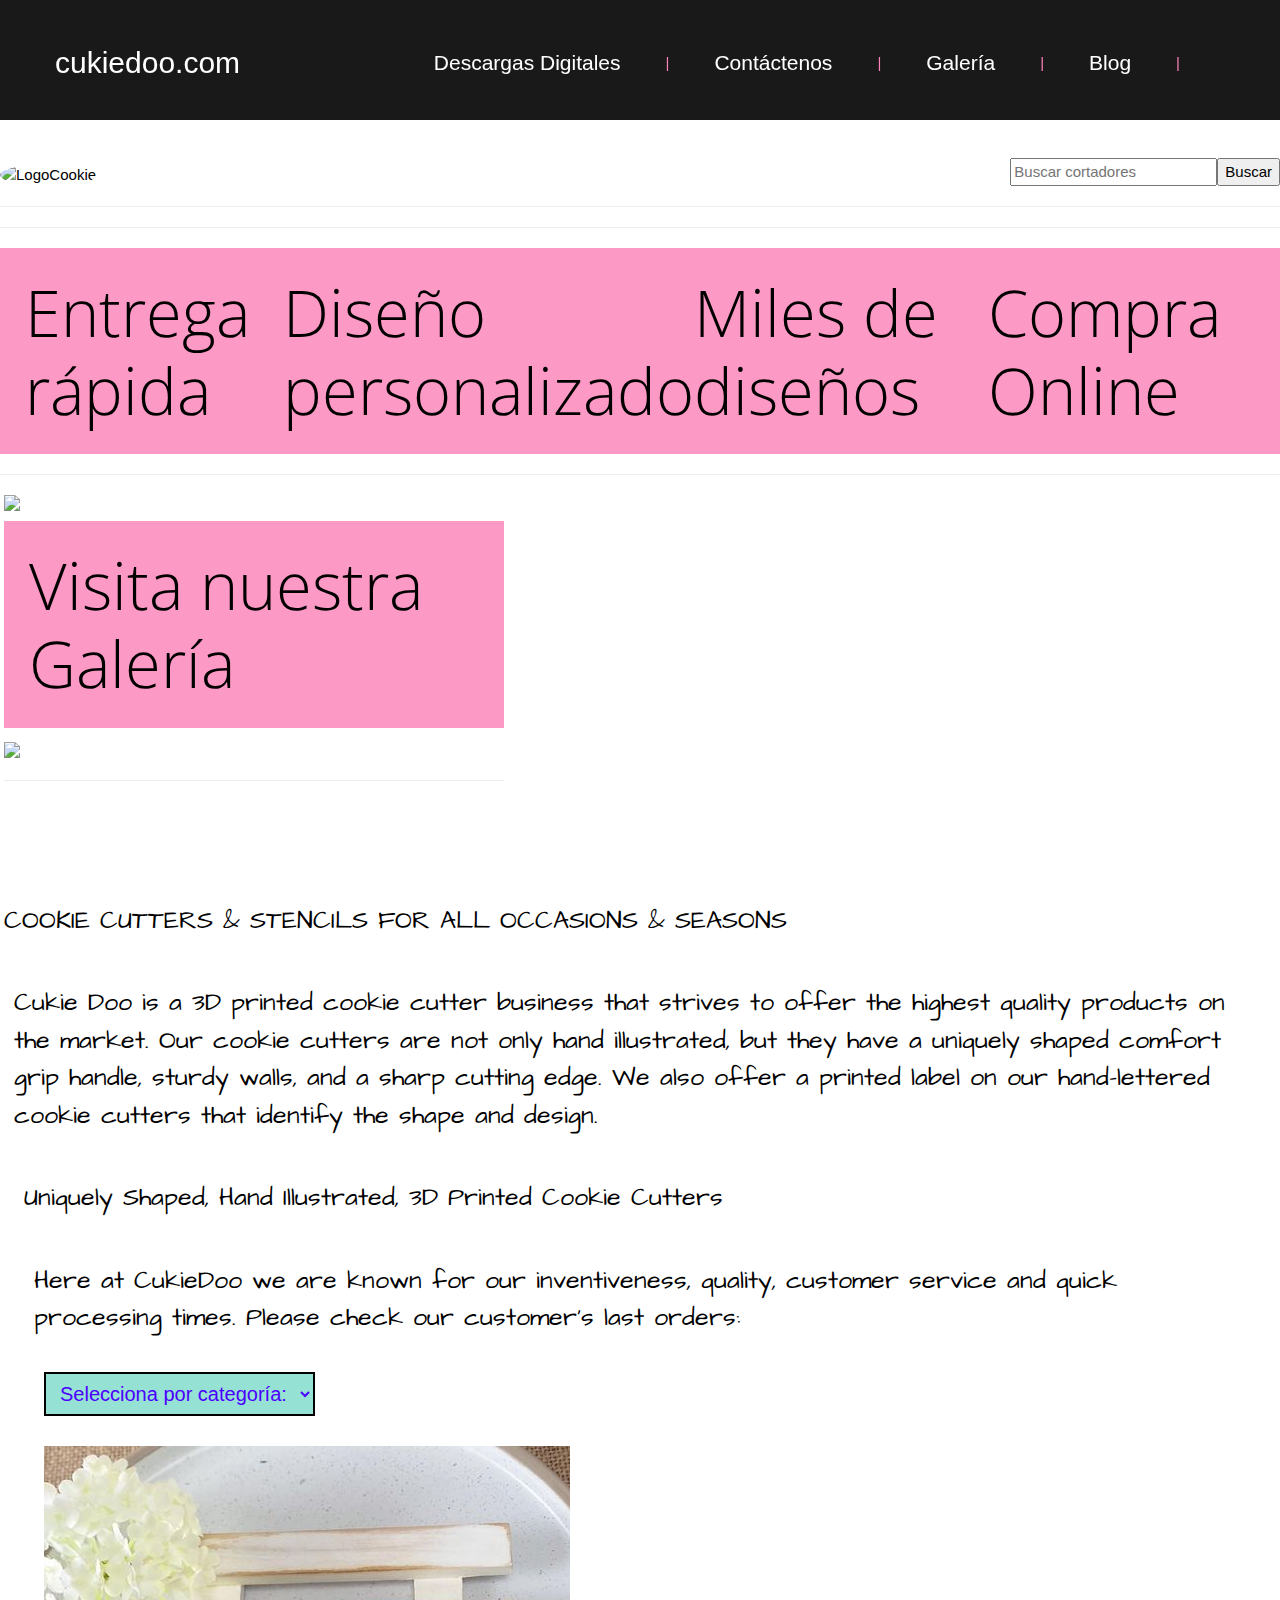
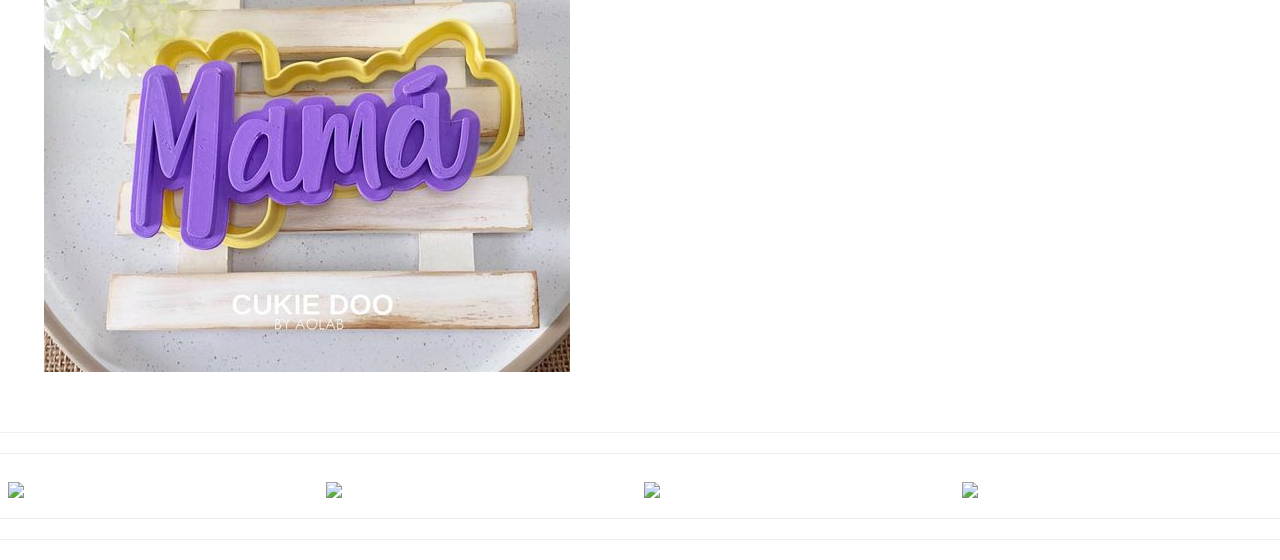
==== inicio.html @ 0d9d9d90 "Hello" ====
<!DOCTYPE html>
<html lang="en">
<head>
    <meta charset="UTF-8">
    <meta http-equiv="X-UA-Compatible" content="IE=edge">
    <meta name="viewport" content="width=device-width, initial-scale=1.0">
    <link rel="icon" href="img/CukieDoo.jpg">
    <link rel="stylesheet" href="css/home.css">
	<link href='https://fonts.googleapis.com/css?family=Lato:300,400,700' rel='stylesheet' type='text/css'> 

<link href="https://fonts.googleapis.com/css2?family=Open+Sans+Condensed:wght@300&display=swap" rel="stylesheet">

    <link href="https://cdn.jsdelivr.net/npm/bootstrap@5.0.0/dist/css/bootstrap.min.css" rel="stylesheet" integrity="sha384-wEmeIV1mKuiNpC+IOBjI7aAzPcEZeedi5yW5f2yOq55WWLwNGmvvx4Um1vskeMj0" crossorigin="anonymous">
    <link rel="stylesheet" href="https://use.fontawesome.com/releases/v5.15.2/css/all.css" integrity="sha384-vSIIfh2YWi9wW0r9iZe7RJPrKwp6bG+s9QZMoITbCckVJqGCCRhc+ccxNcdpHuYu" crossorigin="anonymous">
    <link rel="preconnect" href="https://fonts.googleapis.com">
    <link rel="preconnect" href="https://fonts.gstatic.com" crossorigin>
    <link href="https://fonts.googleapis.com/css2?family=Style+Script&display=swap" rel="stylesheet">
    <link rel="stylesheet" href="https://use.typekit.net/ngl3nfq.css">
    <link rel="stylesheet" href="https://www.w3schools.com/w3css/4/w3.css">
    <link href="https://fonts.googleapis.com/css2?family=Style+Script&display=swap" rel="stylesheet">
    <link href="https://fonts.googleapis.com/css2?family=Architects+Daughter&family=Style+Script&display=swap" rel="stylesheet">
    <title>CukieDoo</title>


    <script>
      window.onload = function() {
          document.getElementById('foto').onchange = function(e) {
              n = e.target.value;
              var archivo = "url('img/img" + n + ".jpg')";
              console.log(archivo);
              document.getElementById("resultado").style.backgroundImage = archivo;
          }
      }
  </script>
  <style>
    * {
      box-sizing: border-box;
    }
    
    body {
      margin: 0;
      font-family: Arial;
    }
    
    .header {
      text-align: center;
      padding: 32px;
    }
    
    .row {
      display: -ms-flexbox; /* IE10 */
      display: flex;
      -ms-flex-wrap: wrap; /* IE10 */
      flex-wrap: wrap;
      padding: 0 4px;
    }
    
    /* Create four equal columns that sits next to each other */
    .column {
      -ms-flex: 25%; /* IE10 */
      flex: 25%;
      max-width: 25%;
      padding: 0 4px;
    }
    
    .column img {
      margin-top: 8px;
      vertical-align: middle;
      width: 100%;
    }
    
    /* Responsive layout - makes a two column-layout instead of four columns */
    @media screen and (max-width: 800px) {
      .column {
        -ms-flex: 50%;
        flex: 50%;
        max-width: 50%;
      }
    }
    
    /* Responsive layout - makes the two columns stack on top of each other instead of next to each other */
    @media screen and (max-width: 600px) {
      .column {
        -ms-flex: 100%;
        flex: 100%;
        max-width: 100%;
      }
    }

    .resultado {
          
    
    display: block;     
        
    background-repeat: no-repeat;
    background-position: center;
    background-size: cover;
      
    
    
  }

   

div.container {
  padding: 10px;
}


.formato1 {
    font-size: 20px;
    text-align: justify;
}

.formato2 {
    font-size: 20px;
    text-align: left;
}

select {
    color: rgb(76, 0, 255);
    background-color: #95e1d3;
    font-size: 20px;
    border: 2px solid black;
    padding: 8px 10px;
}

option {
    background-color: rgb(255, 255, 255);
    font-size: 20px;
    color: rgb(76, 0, 255);
}
</style>
</head>
<nav class="nav">
	<div class="container">
		<div class="logo">
			<a href="#" style="font-size: 30px;"><i class="fa fa-heart" aria-hidden="true"></i> cukiedoo.com</a>
		</div>
		<div id="mainListDiv" class="main_list">
			<ul class="navlinks">
				<li><a href="#">Descargas Digitales</a></li><li><span class="division">|</span></li>
				<li><a href="#">Contáctenos</a></li><li><span class="division">|</span></li>
				<li><a href="#">Galería</a></li><li><span class="division">|</span></li>
				<li><a href="#">Blog</a></li><li><span class="division">|</span></li>
        <li><a href="#"><i class="fas fa-user-circle"></i></a></li>
			</ul>
		</div>
		<span class="navTrigger">
			<i></i>
			<i></i>
			<i></i>
		</span>
	</div>
</nav>
<br>
<br>
<br>
<br>
<br>
<br>
<br>

<body>
  <section class="container" style="
  display: flex;
  align-items: flex-end;
  justify-content: space-between;
  ">    
    <a class="navbar-brand"><img class="imgLogoCukie" src="https://res.cloudinary.com/code21/image/upload/v1620006001/CookieDoo_vlrevi.jpg" alt="LogoCookie" style="width:140px"></a>
    
    <div class="espacio animacion1">
      <a href="https://www.facebook.com/cukiedoo" target="blank">
          <i class="fab fa-facebook fa-2x" style="color: rgb(76, 0, 255,0.6)"></i>
      </a>
    </div>
    <div class="espacio animacion1">
      <a href="https://www.instagram.com/aolab_cr/" target="blank">
          <i class="fab fa-instagram-square fa-2x" style="color: rgb(76, 0, 255,0.6)"></i>
      </a>
   </div>
   
    <form class="form-inline">
      
      <input class="form-control mr-sm-3" type="search" placeholder="Buscar cortadores" aria-label="Search">
      <button class="btn btn-outline-dark my-2 my-sm-0" type="submit">Buscar</button>
         </form>
  </nav>
    </section>
    <hr>
      
    
    <section class="container">

        <hr>
        <h1 class="text-center display-6 banner1"><i class="fas fa-shipping-fast fa-1x icono"></i>Entrega rápida<i class="fas fa-cookie fa-1x icono"></i>Diseño personalizado<i class="fas fa-cookie-bite fa-1x icono"></i>Miles de diseños<i class="fas fa-shopping-cart fa-1x icono"></i>Compra Online</h1>
                      <hr>


  <div class="row">
  <div class="col-4" style="max-width:500px">            

  <img class="mySlides" src="https://res.cloudinary.com/code21/image/upload/v1628393199/6d11dfed-a797-4c12-a721-ce52dda70107_1_gj05rd.jpg" style="width:100%">
  <img class="mySlides" src="https://res.cloudinary.com/code21/image/upload/v1628393331/08d2ce51-461e-47ff-9787-52782a744fc4_jcnulb.jpg" style="width:100%">
  <img class="mySlides" src="https://res.cloudinary.com/code21/image/upload/v1628396477/45588509-35cb-48a9-b887-52c10587d0bb_nj6e9y.jpg" style="width:100%">
  <img class="mySlides" src="https://res.cloudinary.com/code21/image/upload/v1628396470/d7b820b6-f725-4692-b1c2-d32a95aa0ec0_arcdsf.jpg" style="width:100%">
  <img class="mySlides" src="https://res.cloudinary.com/code21/image/upload/v1628396118/bdb7c2b6-8fb1-4e9f-8bb5-4944afd47b59_ji24mw.jpg" style="width:100%">
  <img class="mySlides" src="https://res.cloudinary.com/code21/image/upload/v1628197313/WhatsApp_Image_2021-08-05_at_18.53.07_rziwc0.jpg" style="width:100%">
  <img class="mySlides" src="https://res.cloudinary.com/code21/image/upload/v1628396124/dceec155-4c81-4978-81ae-cda5aa31ee8d_zatfte.jpg" style="width:100%">
  <img class="mySlides" src="https://res.cloudinary.com/code21/image/upload/v1628395540/101_mzfanr.jpg" style="width:100%">
  <img class="mySlides" src="https://res.cloudinary.com/code21/image/upload/v1628200859/WhatsApp_Image_2021-08-05_at_18.53.41_2_p74u1u.jpg" style="width:100%">
  <img class="mySlides" src="https://res.cloudinary.com/code21/image/upload/v1628200852/WhatsApp_Image_2021-08-05_at_18.53.41_1_nfw0xz.jpg" style="width:100%">
  <img class="mySlides" src="https://res.cloudinary.com/code21/image/upload/v1628197367/WhatsApp_Image_2021-08-05_at_18.53.10_bn3zzk.jpg" style="width:100%">
  <img class="mySlides" src="https://res.cloudinary.com/code21/image/upload/v1628197456/WhatsApp_Image_2021-08-05_at_18.53.11_jyyriy.jpg" style="width:100%">

  <div class="pt-3"></div>

  <h1 class="text-center display-6 banner1 pie">Visita nuestra Galería</h1>
  
  <div class="pt-3"></div> 
  
  <img class="mySlides2" src="https://res.cloudinary.com/code21/image/upload/v1628469536/11ea14c4-72d5-454b-ae3d-50297feebf12_stdcir.jpg" style="width:100%">
  <br>
<hr>
<br>

<p id="descripcion" style="font-size: 24px; font-family: 'Architects Daughter'; padding: 10px;" class="text-center">
</p>
  
   

</div>

<div class="col-8">
  
  <h1 class="display-5 text-info formato7">COOKIE CUTTERS & STENCILS FOR ALL OCCASIONS & SEASONS</h1>
  <div class="row container">
      <div class="d-flex align-items-center">
          <p class="text-left pt-5 formato7">
            Cukie Doo is a 3D printed cookie cutter business that strives to offer the highest quality products on the market. Our cookie cutters are not only hand illustrated, but they have a uniquely shaped comfort grip handle, sturdy walls, and a sharp cutting edge. We also offer a printed label on our hand-lettered cookie cutters that identify the shape and design.
          </p>
      </div>
      <div class="container text-left">
              <h1 class="display-5 text-info formato7">Uniquely Shaped, Hand Illustrated, 3D Printed Cookie Cutters</h1>
        <div class="row container" style="align-items: flex-end;">
            <div class="d-flex align-items-center">
                <p class="text-left pt-5 formato7">
                 Here at CukieDoo we are known for our inventiveness, quality, customer service and quick processing times. Please check our customer's last orders:
                </p>
            </div>
            <div class="container text-center">            

            <div>
              
              <select id="foto">
                <option value="0">Selecciona por categoría: </option>  
                <option value="1" onclick="ver1()">Feliz día Mamá</option> 
                <option value="2">Corazones</option> 
                <option value="3">Dinosaurios</option> 
                <option value="4">Formas / Basics</option> 
                <option value="5">Insectos</option> 
                <option value="6">Huellas</option> 
                <option value="7">Texturas / Nombres</option> 
                <option value="8">Música</option> 
                <option value="9">Ángeles</option> 
                <option value="10">Vehículos</option> 
                <option value="11">RompeCabezas</option> 
                <option value="12">Marcadores</option> 
                <option value="13">Deportes</option> 
                <option value="14">Deportes</option> 
                <option value="15">Religiosos </option> 
                <option value="16">Virgencita </option> 
                
                </select>

                <div class="pt-3"></div>

                <div id="ima1" style="display: block">
                  <img src="img/img1.jpg" alt="mama" style="padding-top:30px">
              </div>
  
              <div id="ima2" style="display: none">
                  <img src="img/img2.jpg" alt="planeta2" style="padding-top:30px">
              </div>
              <div id="ima3" style="display: none">
                  <img src="img/img3.jpg" alt="planeta3" style="padding-top:30px">
              </div>
              <div id="ima4" style="display: none">
                  <img src="img/img4.jpg" alt="planeta4" style="padding-top:30px">
              </div>
              <div id="ima5" style="display: none">
                  <img src="img/img5.jpg" alt="planeta5" style="padding-top:30px">
              </div>
  
              <div id="ima6" style="display: none">
                  <img src="img/img6.jpg" alt="planeta6" style="padding-top:30px">
              </div>
  
              <div id="ima7" style="display: none">
                  <img src="img/img7.jpg" alt="planeta7" style="padding-top:30px">
              </div>
  
              <div id="ima8" style="display: none">
                  <img src="img/img8.jpg" alt="planeta8" style="padding-top:30px">
              </div>
  
              <script>
                  function ver1() {
                      document.getElementById("ima1").style.display = 'block'
                      document.getElementById("ima2").style.display = 'none'
                      document.getElementById("ima3").style.display = 'none'
                      document.getElementById("ima4").style.display = 'none'
                      document.getElementById("ima5").style.display = 'none'
                      document.getElementById("ima6").style.display = 'none'
                      document.getElementById("ima7").style.display = 'none'
                      document.getElementById("ima8").style.display = 'none'
                  }
  
                  function ver2() {
                      document.getElementById("ima2").style.display = 'block'
                      document.getElementById("ima1").style.display = 'none'
                      document.getElementById("ima3").style.display = 'none'
                      document.getElementById("ima4").style.display = 'none'
                      document.getElementById("ima5").style.display = 'none'
                      document.getElementById("ima6").style.display = 'none'
                      document.getElementById("ima7").style.display = 'none'
                      document.getElementById("ima8").style.display = 'none'
                  }
  
                  function ver3() {
                      document.getElementById("ima3").style.display = 'block'
                      document.getElementById("ima1").style.display = 'none'
                      document.getElementById("ima2").style.display = 'none'
                      document.getElementById("ima4").style.display = 'none'
                      document.getElementById("ima5").style.display = 'none'
                      document.getElementById("ima6").style.display = 'none'
                      document.getElementById("ima7").style.display = 'none'
                      document.getElementById("ima8").style.display = 'none'
                  }
  
                  function ver4() {
                      document.getElementById("ima4").style.display = 'block'
                      document.getElementById("ima1").style.display = 'none'
                      document.getElementById("ima2").style.display = 'none'
                      document.getElementById("ima3").style.display = 'none'
                      document.getElementById("ima5").style.display = 'none'
                      document.getElementById("ima6").style.display = 'none'
                      document.getElementById("ima7").style.display = 'none'
                      document.getElementById("ima8").style.display = 'none'
                  }
  
                  function ver5() {
                      document.getElementById("ima5").style.display = 'block'
                      document.getElementById("ima1").style.display = 'none'
                      document.getElementById("ima2").style.display = 'none'
                      document.getElementById("ima3").style.display = 'none'
                      document.getElementById("ima4").style.display = 'none'
                      document.getElementById("ima6").style.display = 'none'
                      document.getElementById("ima7").style.display = 'none'
                      document.getElementById("ima8").style.display = 'none'
                  }
  
                  function ver6() {
                      document.getElementById("ima6").style.display = 'block'
                      document.getElementById("ima1").style.display = 'none'
                      document.getElementById("ima2").style.display = 'none'
                      document.getElementById("ima3").style.display = 'none'
                      document.getElementById("ima4").style.display = 'none'
                      document.getElementById("ima5").style.display = 'none'
                      document.getElementById("ima7").style.display = 'none'
                      document.getElementById("ima8").style.display = 'none'
                  }
  
  
                  function ver7() {
                      document.getElementById("ima7").style.display = 'block'
                      document.getElementById("ima1").style.display = 'none'
                      document.getElementById("ima2").style.display = 'none'
                      document.getElementById("ima3").style.display = 'none'
                      document.getElementById("ima4").style.display = 'none'
                      document.getElementById("ima5").style.display = 'none'
                      document.getElementById("ima6").style.display = 'none'
                      document.getElementById("ima8").style.display = 'none'
                  }
  
                  function ver8() {
                      document.getElementById("ima8").style.display = 'block'
                      document.getElementById("ima1").style.display = 'none'
                      document.getElementById("ima2").style.display = 'none'
                      document.getElementById("ima3").style.display = 'none'
                      document.getElementById("ima4").style.display = 'none'
                      document.getElementById("ima5").style.display = 'none'
                      document.getElementById("ima6").style.display = 'none'
                      document.getElementById("ima7").style.display = 'none'
                  }
  
  
                            </script>


              
                
                
                
              </div>
            </div>

        </div>

    </div>

    

  </div>

</div>

</div>

<script>
    
  let seleccionar = document.querySelector('select');
  seleccionar.addEventListener('change', elegir);

  function elegir() {
      let eleccion = seleccionar.value;
      if (eleccion == 0) {
          descripcion.innerHTML = '';
      }
      if (eleccion == 1) {
          descripcion.innerHTML = 'Tus diseños a la medida, para celebrarle a Mamá. Marcadores y Cortadores - Ordena ya!';          
          return;
      } else if (eleccion == '2') {
          descripcion.innerHTML = 'Gran variedad de diseños de Corazones. Déjanos saber las médidas';
          return;
      } else if (eleccion == '3') {
          descripcion.innerHTML = 'Muy amplia Biblioteca de Dinosaurios, ve a Galería, o cotiza tu diseño personalizado';
          return;
      } else if (eleccion == '4') {
          descripcion.innerHTML = 'Formas básicas - Formas personalizadas según tus requerimientos - Visita nuestra';
          return;
      } else if (eleccion == '5') {
          descripcion.innerHTML = 'Amplia variedad de animales e insectos - Marcadores y Cortadores';
          return;
      } else if (eleccion == '6') {
          descripcion.innerHTML = 'Huellas de animales - humanos o texturas varias ';
          return;
      } else if (eleccion == '7') {
          descripcion.innerHTML = 'Texturas - Nombres - Formas Nuevas ';
          return;
      } else if (eleccion == '8') {
          descripcion.innerHTML = 'Amplia variedad de marcadores y cortadores musicales';
          return;
      } else if (eleccion == '9') {
          descripcion.innerHTML = ' Ángelitos y  Reilgiosos varios ';
          return;
      } else if (eleccion == '10') {
          descripcion.innerHTML = 'Amplia variedad de vehículos, carros - motos - barcos - aviones ';
          return;
      } else if (eleccion == '11') {
          descripcion.innerHTML = 'Rompecabezas - piezas individuales o completos';
          return;
      } else if (eleccion == '12') {
          descripcion.innerHTML = 'Marcadores - sobre cualquier catgoría, visita nuestra galería';
          return;
      } else if (eleccion == '13') {
          descripcion.innerHTML = 'Marcadores - sobre cualquier catgoría, visita nuestra galería';
          return;
      } else if (eleccion == '14') {
          descripcion.innerHTML = 'Marcadores - sobre cualquier catgoría, visita nuestra galería';
          return;
      } else if (eleccion == '15') {
          descripcion.innerHTML = 'Marcadores - sobre cualquier catgoría, visita nuestra galería';
          return;
      }
  }
</script>
<script>
var myIndex = 0;
carousel();

function carousel() {
  var i;
  var x = document.getElementsByClassName("mySlides");
  for (i = 0; i < x.length; i++) {
    x[i].style.display = "none";  
  }
  myIndex++;
  if (myIndex > x.length) {myIndex = 1}    
  x[myIndex-1].style.display = "block";  
  setTimeout(carousel, 3000); // Change image every 3 seconds
}

</script>
          <hr><hr>

            <div class="row"> 
              <div class="column">
                <img src="https://res.cloudinary.com/code21/image/upload/v1628197519/WhatsApp_Image_2021-08-05_at_18.53.12_m74o4p.jpg" style="width:100%">
                
             
              </div>
              <div class="column">
                <img src="https://res.cloudinary.com/code21/image/upload/v1628197456/WhatsApp_Image_2021-08-05_at_18.53.11_jyyriy.jpg" style="width:100%">
                
              </div>  
              
              <div class="column">
                <img src="https://res.cloudinary.com/code21/image/upload/v1628200877/WhatsApp_Image_2021-08-05_at_18.53.41_jvk1bw.jpg" style="width:100%">
               
          
              </div>
              <div class="column">
                <img src="https://res.cloudinary.com/code21/image/upload/v1628200859/WhatsApp_Image_2021-08-05_at_18.53.41_2_p74u1u.jpg" style="width:100%">
               
              </div>
            </div>        

         <hr><hr>

    <script src="https://cdn.jsdelivr.net/npm/sweetalert2@10"></script>
    <script src="https://cdn.jsdelivr.net/npm/bootstrap@5.0.0/dist/js/bootstrap.bundle.min.js" integrity="sha384-p34f1UUtsS3wqzfto5wAAmdvj+osOnFyQFpp4Ua3gs/ZVWx6oOypYoCJhGGScy+8" crossorigin="anonymous"></script>

   
    <script src="js/home.js"></script>
</body>
</html>
---- css/home.css ----
@import url("https://fonts.googleapis.com/css?family=Quicksand:400,500,700");
html {
    background-color: rgb(255, 255, 255);
}
body {
	margin: 0;
	padding: 0;
	box-sizing: border-box;
	font-family: "Quicksand", sans-serif;
	font-size: 62.5%;
	font-size: 10px;
}
/*-- Inspiration taken from abdo steif -->
/* --> https://codepen.io/abdosteif/pen/bRoyMb?editors=1100*/

/* Navbar section */

.nav {
	width: 100%;
	min-height: 40px;
	position: fixed;
	line-height: 65px;
	text-align: center;
	background-color: rgb(0,0,0,0.9)
}

.nav div.logo {
	float: left;
	width: auto;
	height: auto;
	padding-left: 3rem;
}

.nav div.logo a {
	text-decoration: none;
	color: #fff;
	font-size: 1.5rem;
}

.nav div.logo a:hover {
	color: #fc7fb6;
}

.nav div.main_list {
	height: 65px;
	float: right;
}

.nav div.main_list ul {
	width: 100%;
	height: 65px;
	display: flex;
	list-style: none;
	margin: 0;
	padding: 0;
}

.nav div.main_list ul li {
	width: auto;
	height: 65px;
	padding: 0;
	padding-right: 3rem;
}

.nav div.main_list ul li1 {
	width: auto;
	height: 15px;
	padding: 0;
	padding-right: 3rem;
}

.nav div.main_list ul li a {
	text-decoration: none;
	color: #fff;
	line-height: 65px;
	font-size: 1.4rem;
}

.nav div.main_list ul li a:hover {
	color: #95e1d3;
}

/* Home section */

.home {
	width: 100%;
	height: 100vh;
	background-image: url(https://images.unsplash.com/photo-1498550744921-75f79806b8a7?ixlib=rb-0.3.5&ixid=eyJhcHBfaWQiOjEyMDd9&s=b0f6908fa5e81286213c7211276e6b3d&auto=format&fit=crop&w=1500&q=80);
	background-position: center top;
	background-size: cover;
}

.navTrigger {
	display: none;
}

.nav {
	padding-top: 20px;
	padding-bottom: 20px;
	-webkit-transition: all 0.4s ease;
	transition: all 0.4s ease;
}

/* Media qurey section */

@media screen and (min-width: 768px) and (max-width: 1024px) {
	.container {
		margin: 0;
	}
}

@media screen and (max-width: 768px) {
	.navTrigger {
		display: block;
	}
	.nav div.logo {
		margin-left: 15px;
	}
	.nav div.main_list {
		width: 100%;
		height: 0;
		overflow: hidden;
	}
	.nav div.show_list {
		height: auto;
		display: none;
	}
	.nav div.main_list ul {
		flex-direction: column;
		width: 100%;
		height: 100vh;
		right: 0;
		left: 0;
		bottom: 0;
		background-color: #111;
		/*same background color of navbar*/
		background-position: center top;
	}
	.nav div.main_list ul li {
		width: 100%;
		text-align: right;
	}
	.nav div.main_list ul li a {
		text-align: center;
		width: 100%;
		font-size: 3rem;
		padding: 20px;
	}
	.nav div.media_button {
		display: block;
	}
}

/* Animation */
/* Inspiration taken from Dicson https://codemyui.com/simple-hamburger-menu-x-mark-animation/ */

.navTrigger {
	cursor: pointer;
	width: 30px;
	height: 25px;
	margin: auto;
	position: absolute;
	right: 30px;
	top: 0;
	bottom: 0;
}

.navTrigger i {
	background-color: #fff;
	border-radius: 2px;
	content: "";
	display: block;
	width: 100%;
	height: 4px;
}

.navTrigger i:nth-child(1) {
	-webkit-animation: outT 0.8s backwards;
	animation: outT 0.8s backwards;
	-webkit-animation-direction: reverse;
	animation-direction: reverse;
}

.navTrigger i:nth-child(2) {
	margin: 5px 0;
	-webkit-animation: outM 0.8s backwards;
	animation: outM 0.8s backwards;
	-webkit-animation-direction: reverse;
	animation-direction: reverse;
}

.navTrigger i:nth-child(3) {
	-webkit-animation: outBtm 0.8s backwards;
	animation: outBtm 0.8s backwards;
	-webkit-animation-direction: reverse;
	animation-direction: reverse;
}

.navTrigger.active i:nth-child(1) {
	-webkit-animation: inT 0.8s forwards;
	animation: inT 0.8s forwards;
}

.navTrigger.active i:nth-child(2) {
	-webkit-animation: inM 0.8s forwards;
	animation: inM 0.8s forwards;
}

.navTrigger.active i:nth-child(3) {
	-webkit-animation: inBtm 0.8s forwards;
	animation: inBtm 0.8s forwards;
}

@-webkit-keyframes inM {
	50% {
		-webkit-transform: rotate(0deg);
	}
	100% {
		-webkit-transform: rotate(45deg);
	}
}

@keyframes inM {
	50% {
		transform: rotate(0deg);
	}
	100% {
		transform: rotate(45deg);
	}
}

@-webkit-keyframes outM {
	50% {
		-webkit-transform: rotate(0deg);
	}
	100% {
		-webkit-transform: rotate(45deg);
	}
}

@keyframes outM {
	50% {
		transform: rotate(0deg);
	}
	100% {
		transform: rotate(45deg);
	}
}

@-webkit-keyframes inT {
	0% {
		-webkit-transform: translateY(0px) rotate(0deg);
	}
	50% {
		-webkit-transform: translateY(9px) rotate(0deg);
	}
	100% {
		-webkit-transform: translateY(9px) rotate(135deg);
	}
}

@keyframes inT {
	0% {
		transform: translateY(0px) rotate(0deg);
	}
	50% {
		transform: translateY(9px) rotate(0deg);
	}
	100% {
		transform: translateY(9px) rotate(135deg);
	}
}

@-webkit-keyframes outT {
	0% {
		-webkit-transform: translateY(0px) rotate(0deg);
	}
	50% {
		-webkit-transform: translateY(9px) rotate(0deg);
	}
	100% {
		-webkit-transform: translateY(9px) rotate(135deg);
	}
}

@keyframes outT {
	0% {
		transform: translateY(0px) rotate(0deg);
	}
	50% {
		transform: translateY(9px) rotate(0deg);
	}
	100% {
		transform: translateY(9px) rotate(135deg);
	}
}

@-webkit-keyframes inBtm {
	0% {
		-webkit-transform: translateY(0px) rotate(0deg);
	}
	50% {
		-webkit-transform: translateY(-9px) rotate(0deg);
	}
	100% {
		-webkit-transform: translateY(-9px) rotate(135deg);
	}
}

@keyframes inBtm {
	0% {
		transform: translateY(0px) rotate(0deg);
	}
	50% {
		transform: translateY(-9px) rotate(0deg);
	}
	100% {
		transform: translateY(-9px) rotate(135deg);
	}
}

@-webkit-keyframes outBtm {
	0% {
		-webkit-transform: translateY(0px) rotate(0deg);
	}
	50% {
		-webkit-transform: translateY(-9px) rotate(0deg);
	}
	100% {
		-webkit-transform: translateY(-9px) rotate(135deg);
	}
}

@keyframes outBtm {
	0% {
		transform: translateY(0px) rotate(0deg);
	}
	50% {
		transform: translateY(-9px) rotate(0deg);
	}
	100% {
		transform: translateY(-9px) rotate(135deg);
	}
}

.affix {
	padding: 0;
	background-color: #111;
}

.myH2 {
	text-align: center;
	font-size: 4rem;
}
.myP {
	text-align: justify;
	padding-left: 15%;
	padding-right: 15%;
	font-size: 20px;
}
@media all and (max-width: 700px) {
	.myP {
		padding: 2%;
	}
}

.banner0 {
	width: 100%;
    background-position: center;
    background-repeat: no-repeat;
    background-size: cover;

}

.imgLogoCukie {
	border-radius: 50%;
	
}

.banner1 {
	
		padding: 25px;
		font-family: 'Open Sans Condensed', sans-serif;
		color:black;
		font-size: calc(1.525rem + 3.3vw);
		font-weight: 300;
		line-height: 1.2;
		display: flex;		
		justify-content: space-around;
		background-color: rgb(252,127,182, 0.8);
		
	}

.division {

	color: #fc7fb6;
	display: flex;

}

.icono {
	color: white;
}


.form-inline {
	display: flex;
}



.navbar .navbar-light .bg-light {
	position: relative;
	display: flex;
	flex-wrap: wrap;
	justify-content: space-between;
	padding-top: .5rem;
	padding-bottom: .5rem;
	
	align-items: flex-end;

}

.busqueda {
	display: flex;
    flex-wrap: nowrap;
    flex-direction: row;
    justify-content: space-between;
    align-items: flex-end;
}

.pie {
	display: flow-root;
}

.formato7 {
	font-family: 'Architects Daughter', cursive;
	font-size: 25px;
}


.espacio{
	display: inline-block;
	margin:0px 15px 0px 15px;
  }  

div.animacion1:hover i {
	transition: all 1s ease-in-out;
	transform: rotate(360deg);
	color: #95e1d3;
  }
  div.animacion2:hover i {
	transition: all 1s ease-in-out;
	transform: rotate(360deg);
	
  }
  div.animacion3:hover i::before {
	transition: all 1s ease-in-out;
	color:cyan;
  }
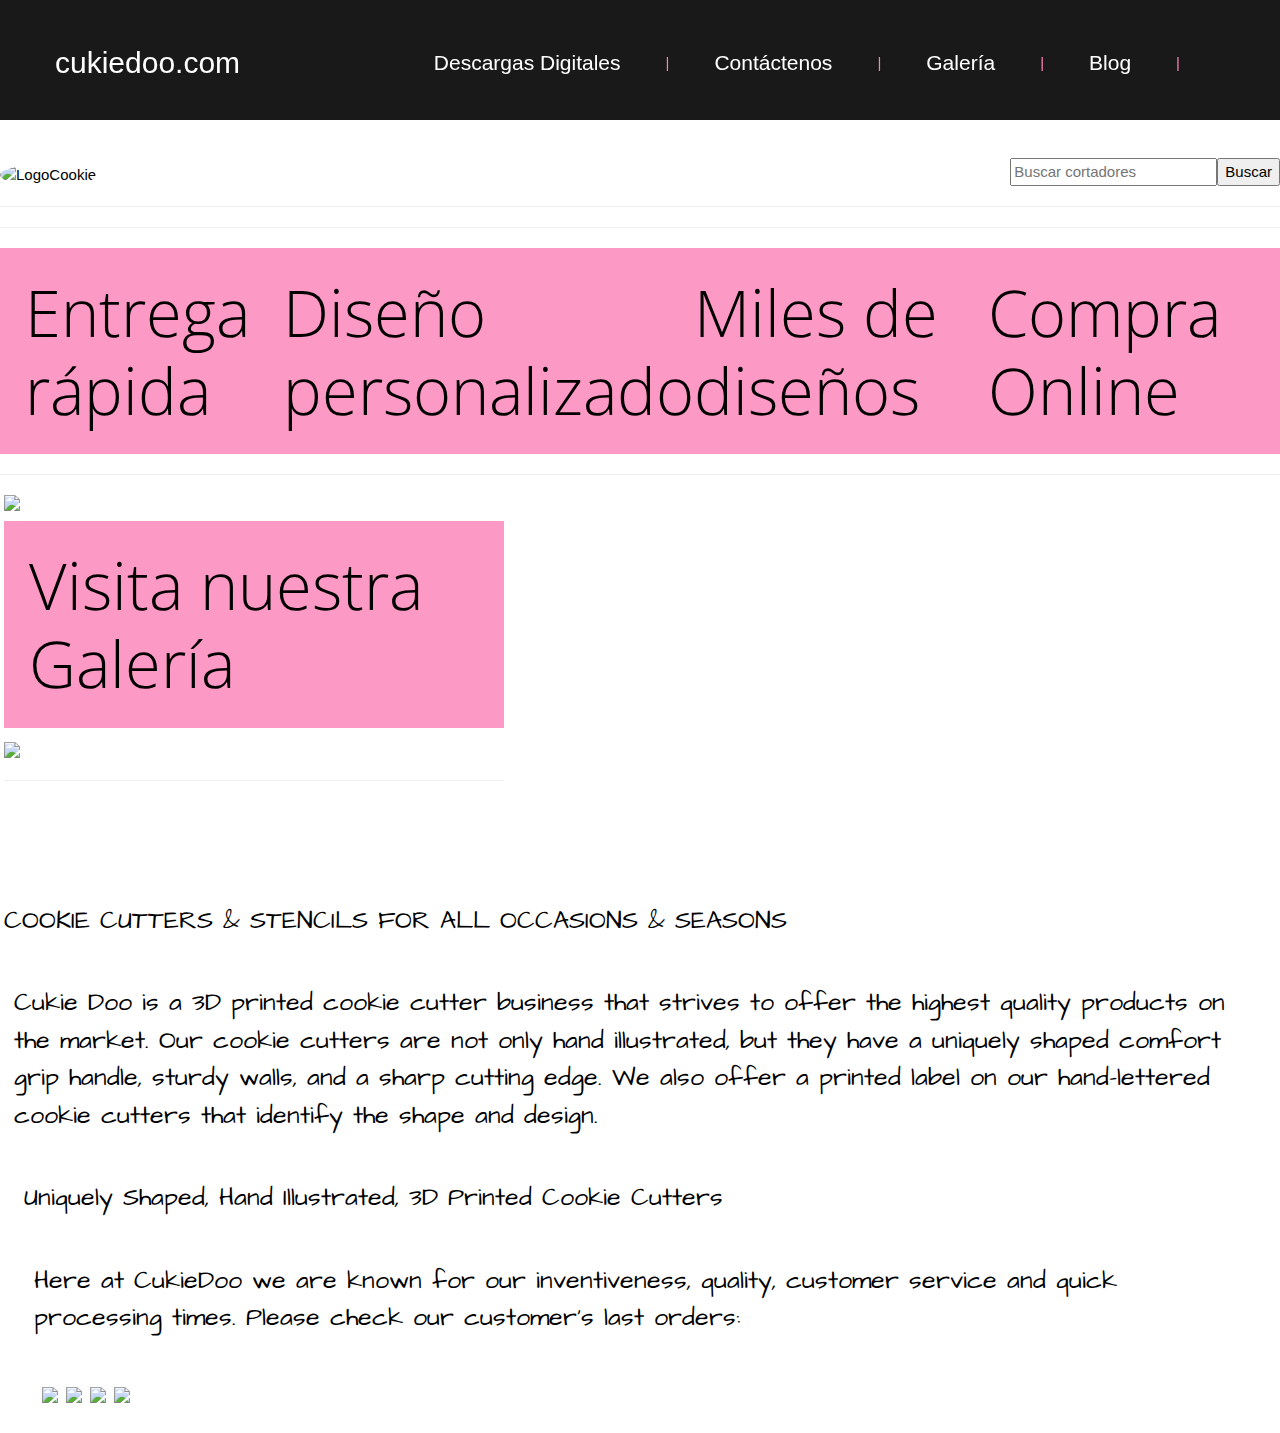
==== commit 66ec86dd: "Commit made from VS Code Azure Static Web Apps" ====
--- a/inicio.html
+++ b/inicio.html
@@ -248,233 +248,7 @@
                  Here at CukieDoo we are known for our inventiveness, quality, customer service and quick processing times. Please check our customer's last orders:
                 </p>
             </div>
-            <div class="container text-center">            
-
-            <div>
-              
-              <select id="foto">
-                <option value="0">Selecciona por categoría: </option>  
-                <option value="1" onclick="ver1()">Feliz día Mamá</option> 
-                <option value="2">Corazones</option> 
-                <option value="3">Dinosaurios</option> 
-                <option value="4">Formas / Basics</option> 
-                <option value="5">Insectos</option> 
-                <option value="6">Huellas</option> 
-                <option value="7">Texturas / Nombres</option> 
-                <option value="8">Música</option> 
-                <option value="9">Ángeles</option> 
-                <option value="10">Vehículos</option> 
-                <option value="11">RompeCabezas</option> 
-                <option value="12">Marcadores</option> 
-                <option value="13">Deportes</option> 
-                <option value="14">Deportes</option> 
-                <option value="15">Religiosos </option> 
-                <option value="16">Virgencita </option> 
-                
-                </select>
-
-                <div class="pt-3"></div>
-
-                <div id="ima1" style="display: block">
-                  <img src="img/img1.jpg" alt="mama" style="padding-top:30px">
-              </div>
-  
-              <div id="ima2" style="display: none">
-                  <img src="img/img2.jpg" alt="planeta2" style="padding-top:30px">
-              </div>
-              <div id="ima3" style="display: none">
-                  <img src="img/img3.jpg" alt="planeta3" style="padding-top:30px">
-              </div>
-              <div id="ima4" style="display: none">
-                  <img src="img/img4.jpg" alt="planeta4" style="padding-top:30px">
-              </div>
-              <div id="ima5" style="display: none">
-                  <img src="img/img5.jpg" alt="planeta5" style="padding-top:30px">
-              </div>
-  
-              <div id="ima6" style="display: none">
-                  <img src="img/img6.jpg" alt="planeta6" style="padding-top:30px">
-              </div>
-  
-              <div id="ima7" style="display: none">
-                  <img src="img/img7.jpg" alt="planeta7" style="padding-top:30px">
-              </div>
-  
-              <div id="ima8" style="display: none">
-                  <img src="img/img8.jpg" alt="planeta8" style="padding-top:30px">
-              </div>
-  
-              <script>
-                  function ver1() {
-                      document.getElementById("ima1").style.display = 'block'
-                      document.getElementById("ima2").style.display = 'none'
-                      document.getElementById("ima3").style.display = 'none'
-                      document.getElementById("ima4").style.display = 'none'
-                      document.getElementById("ima5").style.display = 'none'
-                      document.getElementById("ima6").style.display = 'none'
-                      document.getElementById("ima7").style.display = 'none'
-                      document.getElementById("ima8").style.display = 'none'
-                  }
-  
-                  function ver2() {
-                      document.getElementById("ima2").style.display = 'block'
-                      document.getElementById("ima1").style.display = 'none'
-                      document.getElementById("ima3").style.display = 'none'
-                      document.getElementById("ima4").style.display = 'none'
-                      document.getElementById("ima5").style.display = 'none'
-                      document.getElementById("ima6").style.display = 'none'
-                      document.getElementById("ima7").style.display = 'none'
-                      document.getElementById("ima8").style.display = 'none'
-                  }
-  
-                  function ver3() {
-                      document.getElementById("ima3").style.display = 'block'
-                      document.getElementById("ima1").style.display = 'none'
-                      document.getElementById("ima2").style.display = 'none'
-                      document.getElementById("ima4").style.display = 'none'
-                      document.getElementById("ima5").style.display = 'none'
-                      document.getElementById("ima6").style.display = 'none'
-                      document.getElementById("ima7").style.display = 'none'
-                      document.getElementById("ima8").style.display = 'none'
-                  }
-  
-                  function ver4() {
-                      document.getElementById("ima4").style.display = 'block'
-                      document.getElementById("ima1").style.display = 'none'
-                      document.getElementById("ima2").style.display = 'none'
-                      document.getElementById("ima3").style.display = 'none'
-                      document.getElementById("ima5").style.display = 'none'
-                      document.getElementById("ima6").style.display = 'none'
-                      document.getElementById("ima7").style.display = 'none'
-                      document.getElementById("ima8").style.display = 'none'
-                  }
-  
-                  function ver5() {
-                      document.getElementById("ima5").style.display = 'block'
-                      document.getElementById("ima1").style.display = 'none'
-                      document.getElementById("ima2").style.display = 'none'
-                      document.getElementById("ima3").style.display = 'none'
-                      document.getElementById("ima4").style.display = 'none'
-                      document.getElementById("ima6").style.display = 'none'
-                      document.getElementById("ima7").style.display = 'none'
-                      document.getElementById("ima8").style.display = 'none'
-                  }
-  
-                  function ver6() {
-                      document.getElementById("ima6").style.display = 'block'
-                      document.getElementById("ima1").style.display = 'none'
-                      document.getElementById("ima2").style.display = 'none'
-                      document.getElementById("ima3").style.display = 'none'
-                      document.getElementById("ima4").style.display = 'none'
-                      document.getElementById("ima5").style.display = 'none'
-                      document.getElementById("ima7").style.display = 'none'
-                      document.getElementById("ima8").style.display = 'none'
-                  }
-  
-  
-                  function ver7() {
-                      document.getElementById("ima7").style.display = 'block'
-                      document.getElementById("ima1").style.display = 'none'
-                      document.getElementById("ima2").style.display = 'none'
-                      document.getElementById("ima3").style.display = 'none'
-                      document.getElementById("ima4").style.display = 'none'
-                      document.getElementById("ima5").style.display = 'none'
-                      document.getElementById("ima6").style.display = 'none'
-                      document.getElementById("ima8").style.display = 'none'
-                  }
-  
-                  function ver8() {
-                      document.getElementById("ima8").style.display = 'block'
-                      document.getElementById("ima1").style.display = 'none'
-                      document.getElementById("ima2").style.display = 'none'
-                      document.getElementById("ima3").style.display = 'none'
-                      document.getElementById("ima4").style.display = 'none'
-                      document.getElementById("ima5").style.display = 'none'
-                      document.getElementById("ima6").style.display = 'none'
-                      document.getElementById("ima7").style.display = 'none'
-                  }
-  
-  
-                            </script>
-
-
-              
-                
-                
-                
-              </div>
-            </div>
-
-        </div>
-
-    </div>
-
-    
-
-  </div>
-
-</div>
-
-</div>
-
-<script>
-    
-  let seleccionar = document.querySelector('select');
-  seleccionar.addEventListener('change', elegir);
-
-  function elegir() {
-      let eleccion = seleccionar.value;
-      if (eleccion == 0) {
-          descripcion.innerHTML = '';
-      }
-      if (eleccion == 1) {
-          descripcion.innerHTML = 'Tus diseños a la medida, para celebrarle a Mamá. Marcadores y Cortadores - Ordena ya!';          
-          return;
-      } else if (eleccion == '2') {
-          descripcion.innerHTML = 'Gran variedad de diseños de Corazones. Déjanos saber las médidas';
-          return;
-      } else if (eleccion == '3') {
-          descripcion.innerHTML = 'Muy amplia Biblioteca de Dinosaurios, ve a Galería, o cotiza tu diseño personalizado';
-          return;
-      } else if (eleccion == '4') {
-          descripcion.innerHTML = 'Formas básicas - Formas personalizadas según tus requerimientos - Visita nuestra';
-          return;
-      } else if (eleccion == '5') {
-          descripcion.innerHTML = 'Amplia variedad de animales e insectos - Marcadores y Cortadores';
-          return;
-      } else if (eleccion == '6') {
-          descripcion.innerHTML = 'Huellas de animales - humanos o texturas varias ';
-          return;
-      } else if (eleccion == '7') {
-          descripcion.innerHTML = 'Texturas - Nombres - Formas Nuevas ';
-          return;
-      } else if (eleccion == '8') {
-          descripcion.innerHTML = 'Amplia variedad de marcadores y cortadores musicales';
-          return;
-      } else if (eleccion == '9') {
-          descripcion.innerHTML = ' Ángelitos y  Reilgiosos varios ';
-          return;
-      } else if (eleccion == '10') {
-          descripcion.innerHTML = 'Amplia variedad de vehículos, carros - motos - barcos - aviones ';
-          return;
-      } else if (eleccion == '11') {
-          descripcion.innerHTML = 'Rompecabezas - piezas individuales o completos';
-          return;
-      } else if (eleccion == '12') {
-          descripcion.innerHTML = 'Marcadores - sobre cualquier catgoría, visita nuestra galería';
-          return;
-      } else if (eleccion == '13') {
-          descripcion.innerHTML = 'Marcadores - sobre cualquier catgoría, visita nuestra galería';
-          return;
-      } else if (eleccion == '14') {
-          descripcion.innerHTML = 'Marcadores - sobre cualquier catgoría, visita nuestra galería';
-          return;
-      } else if (eleccion == '15') {
-          descripcion.innerHTML = 'Marcadores - sobre cualquier catgoría, visita nuestra galería';
-          return;
-      }
-  }
-</script>
+            
 <script>
 var myIndex = 0;
 carousel();
